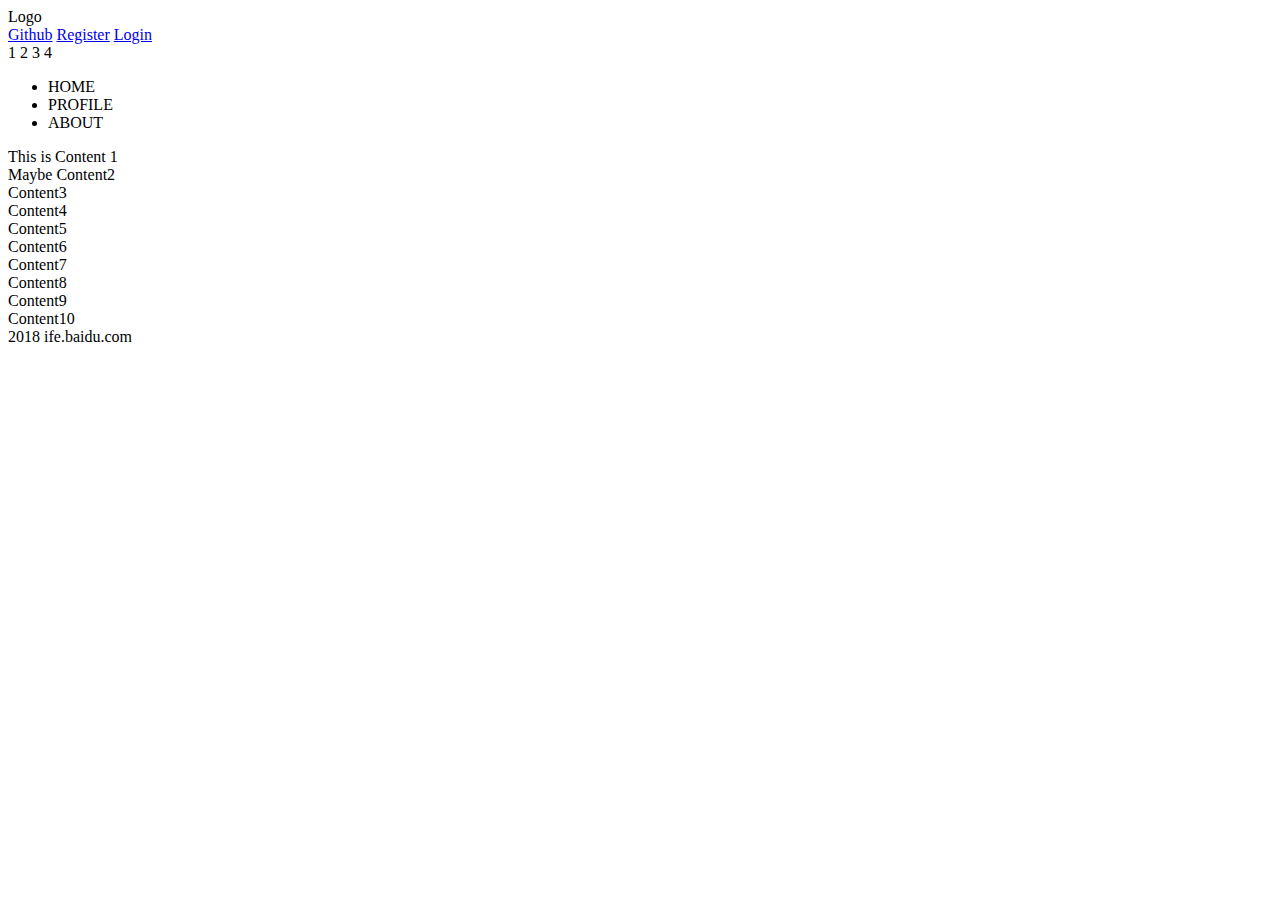
==== Layout2/index.html @ 044b2edb "first" ====
<!DOCTYPE html>
<html lang="en">
<head>
    <meta charset="UTF-8">
    <meta name="viewport" content="width=device-width, initial-scale=1.0">
    <meta http-equiv="X-UA-Compatible" content="ie=edge">
    <link rel="stylesheet" type="text/css" href="F:/HTML-CSS/Layout2/layout.css" />
    <title>Layout2</title>
</head>
<body>
    <header>
        <div class="logo">Logo</div>
        <div class="tag">
            <a href="#">Github</a>
            <a href="#">Register</a>
            <a href="#">Login</a>
        </div>
    </header>

    <div class="banner">
        <div class="index">
            <span class="item1">1</span>
            <span class="item2">2</span>
            <sapn class="item1">3</sapn>
            <span class="item1">4</span>
        </div>
    </div>

    <div class="nav">
        <ul>
            <li>HOME</li>
            <li>PROFILE</li>
            <li>ABOUT</li>
        </ul>
    </div>

    <div class="main">
        <div class="row1">
            <div class="content1">This is Content 1</div>
            <div class="content2">Maybe Content2</div>
            <div class="content3">Content3</div>
        </div>
        <div class="row2">
            <div class="content4">Content4</div>
            <div class="content5">Content5</div>
            <div class="content6">Content6</div>
            <div class="content7">Content7</div>
        </div>
        <div class="row3">
            <div class="content8">Content8</div>
            <div class="content9">Content9</div>
            <div class="content10">Content10</div>
        </div>
    </main>

    <div class="footer">2018 ife.baidu.com</footer>

</body>
</html>
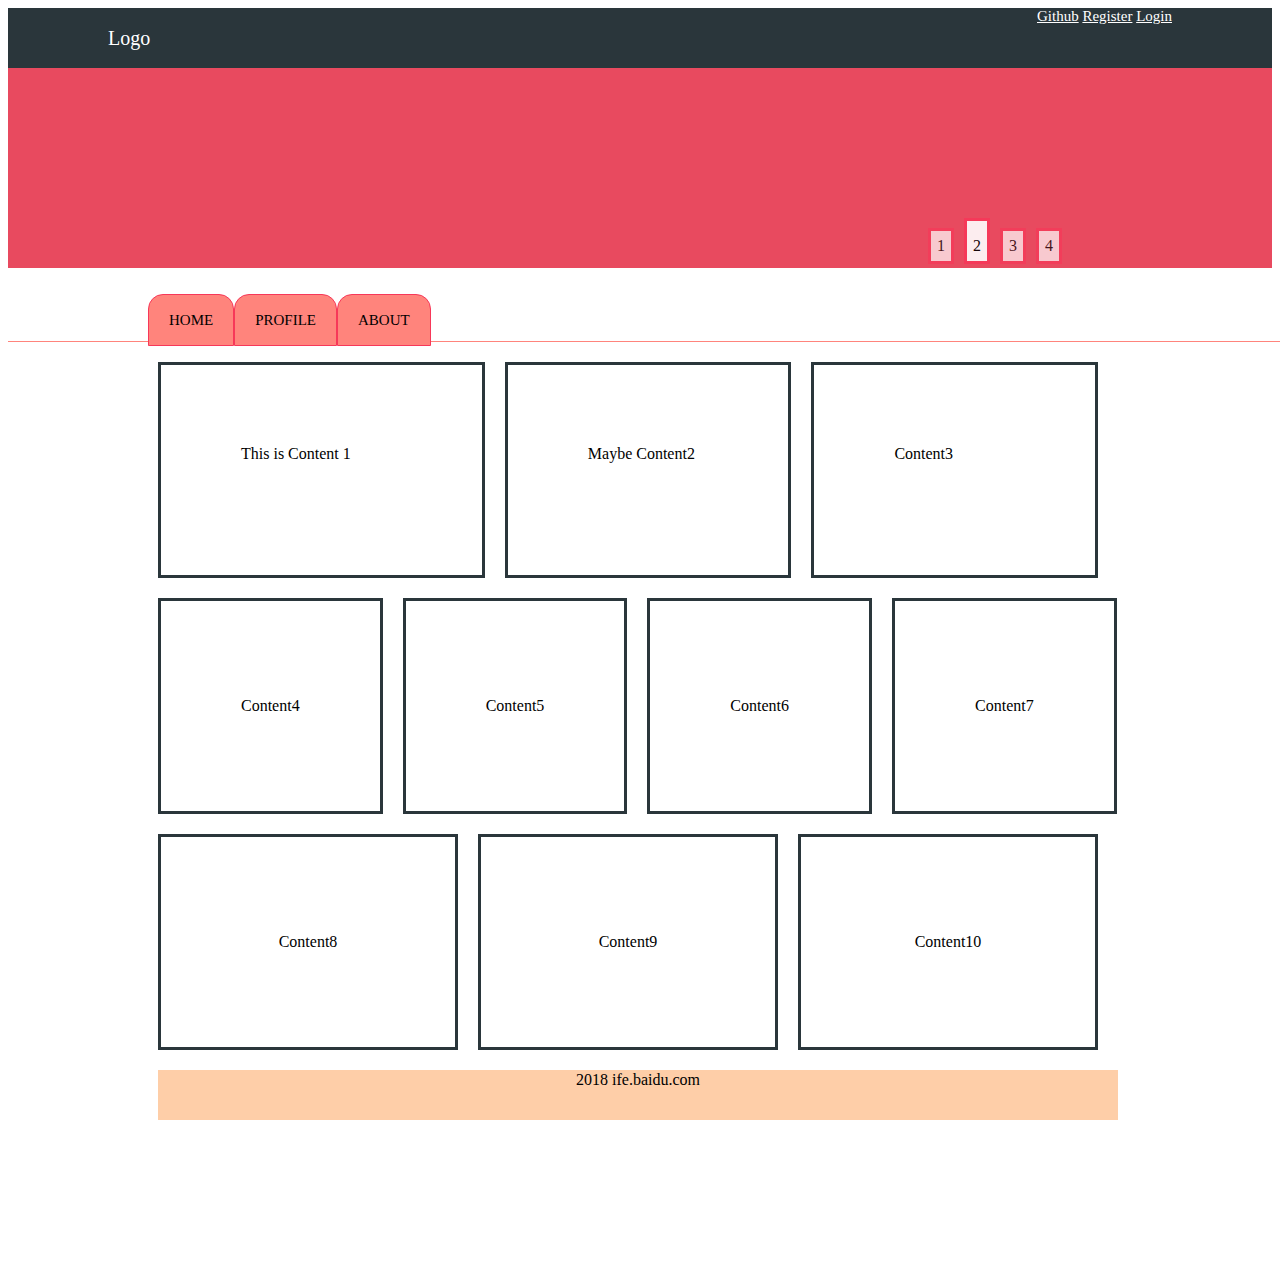
==== commit b86879e2: "Update index.html" ====
--- a/Layout2/index.html
+++ b/Layout2/index.html
@@ -4,7 +4,7 @@
     <meta charset="UTF-8">
     <meta name="viewport" content="width=device-width, initial-scale=1.0">
     <meta http-equiv="X-UA-Compatible" content="ie=edge">
-    <link rel="stylesheet" type="text/css" href="F:/HTML-CSS/Layout2/layout.css" />
+    <link rel="stylesheet" type="text/css" href="layout.css" />
     <title>Layout2</title>
 </head>
 <body>
@@ -56,4 +56,4 @@
     <div class="footer">2018 ife.baidu.com</footer>
 
 </body>
-</html>+</html>
--- a/Layout2/layout.css
+++ b/Layout2/layout.css
@@ -0,0 +1,161 @@
+header{
+    background-color: #2a363b;
+    height: 60px;
+}
+.banner{
+    background-color: #e84a5f;
+    height: 200px;
+}
+
+
+.logo{
+    font-size: 20px;
+    color: #FFF;
+    float: left;
+    padding-left: 100px;
+    line-height: 60px;
+}
+.tag{
+    float: right;
+    font-size: 15px;
+    padding-right: 100px;
+}
+a{
+    color: #FFF;
+}
+.index{
+    display: flex;
+    align-items: flex-end;
+    justify-content: flex-end;
+    padding-top: 150px;
+    padding-right: 200px;
+}
+
+.item1{
+    background-color: #FFF;
+    width: 20px;
+    height: 30px;
+    margin-right: 10px;
+    opacity: 0.7;
+    line-height: 30px;
+    text-align: center;
+    border: solid #f73859;
+}
+.item2{
+    background-color: #FFF;
+    width: 20px;
+    height: 40px;
+    margin-right: 10px;
+    opacity: 0.9;
+    line-height: 50px;
+    text-align: center;
+    border: solid #f73859;
+}
+
+.nav{
+    width: 100%;
+    height: 50px;
+    padding: 10px 0 13px 100px;
+    border-bottom: 1px solid #ff847c;
+}
+ul{
+    list-style: none;
+}
+.nav li{
+    padding: 0 20px 0 20px;
+    line-height: 50px;
+    float: left;
+    font-size: 15px;
+    border-top-left-radius:1em;
+    border-top-right-radius:1em;
+    border: 1px solid #f73859;
+    background-color: #ff847c;
+}
+.nav li:hover{
+    background-color: #f73859 ;
+}
+.nav li:active{
+    background-color: #f73859 ;
+}
+.main{
+    min-height: 900px;
+    margin: 20px 50px 0 150px;
+    width:960px;
+}
+.row1{
+    display: flex;
+}
+.row2{
+    display: flex;
+}
+.row3{
+    display: flex;
+}
+.content1{
+    width: 40%;
+	height: 50px;
+    border: solid #2a363b;  
+    padding: 80px;
+    margin:0 20px 20px 0
+}
+.content2{
+    width: 30%;
+	height: 50px;
+    border: solid #2a363b; 
+    padding: 80px; 
+    margin:0 20px 20px 0;
+    flex-grow: 1;
+}
+.content3{
+    width: 30%;
+	height: 50px;
+    border: solid #2a363b; 
+    padding: 80px; 
+    margin:0 20px 20px 0;
+}
+.content4, .content5, .content6, .content7{
+    height: 50px;
+    line-height: 50px;
+    padding: 80px; 
+    border: solid #2a363b; 
+    margin:0 20px 20px 0 ;
+
+}
+.content4{
+    flex: 1;  
+}
+.content5{
+    flex: 1;
+}
+.content6{
+    flex: 1;
+}
+.content7{
+    flex: 1;
+}
+.content8, .content9, .content10{
+    height: 50px;
+    line-height: 50px;
+    border: solid #2a363b;  
+    padding: 80px;
+    margin:0 20px 20px 0;
+    text-align: center;
+}
+.content8{
+    flex: 1;	  
+}
+.content9{
+    flex: 1;
+}
+.content10{
+    flex: 1;
+}
+
+.footer{
+    overflow: hidden;
+    background-color: #fecea8 ;
+    height: 50px;
+    flex: 0 0 auto;
+    text-align: center;
+    line-height: 20px;
+}